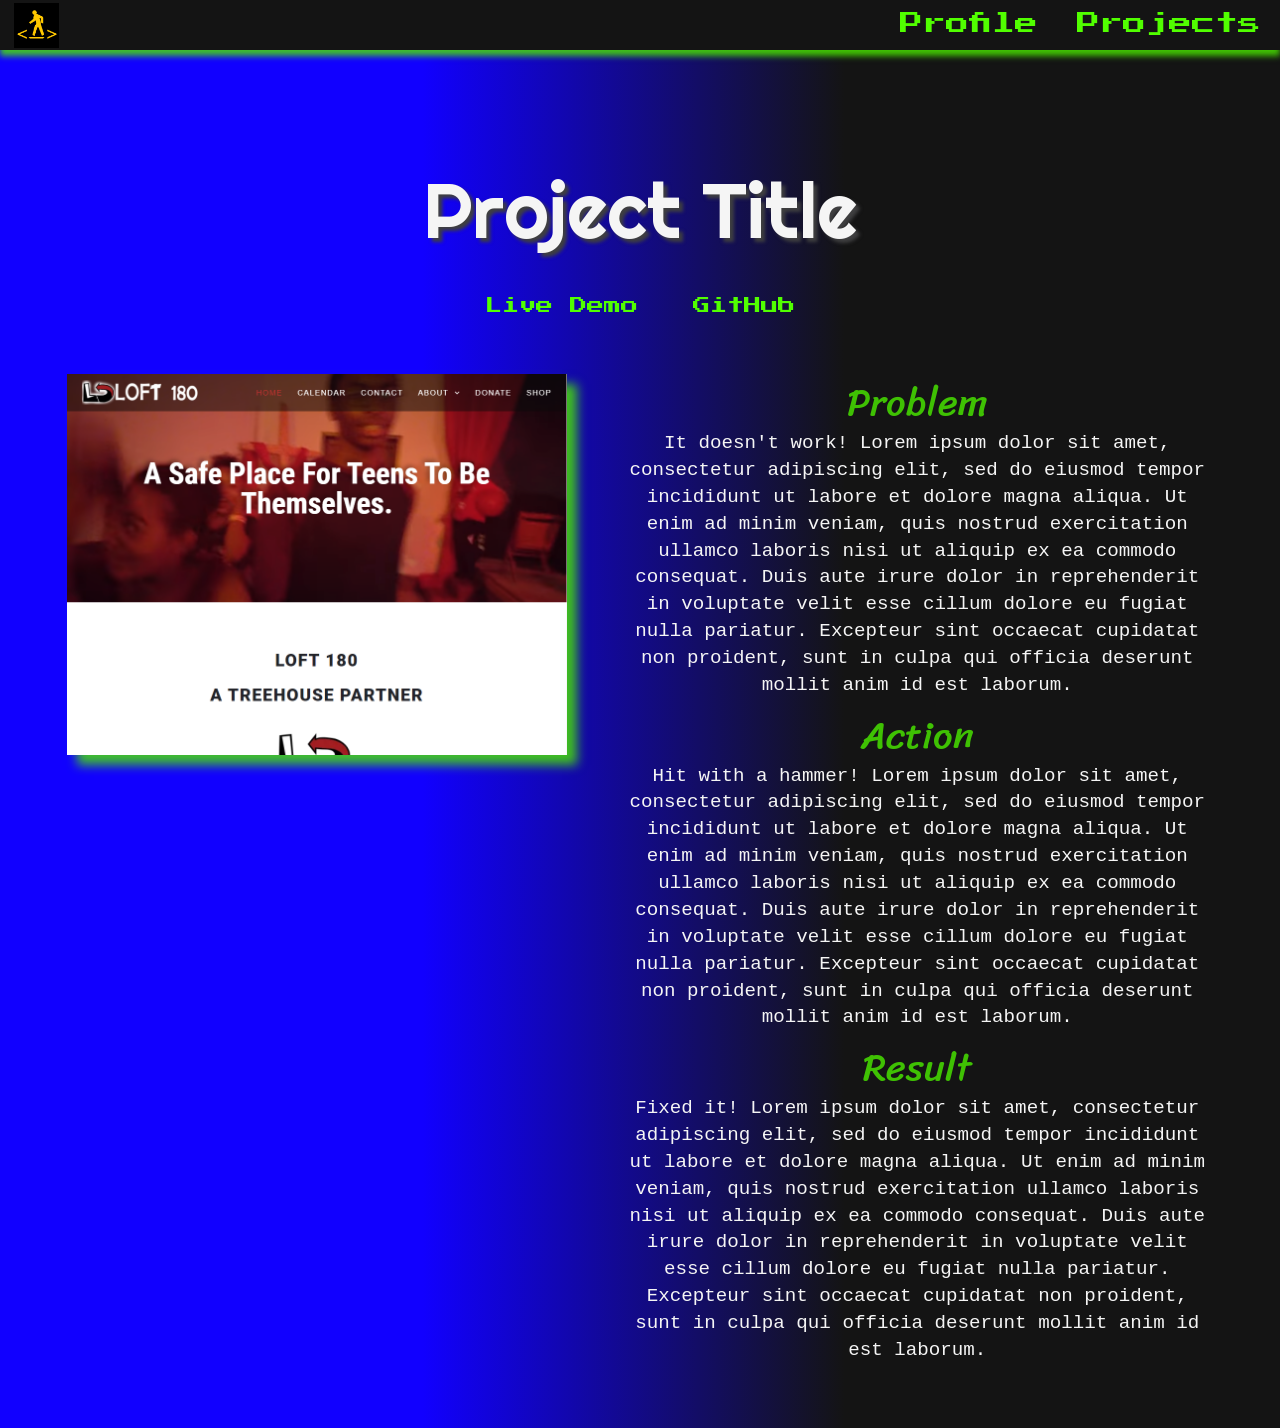
==== projectAccess.html @ c843bad4 "Finished FreeCodeCamp Page" ====
</body>
</html>
<!DOCTYPE html>
<html lang="en">
<head>
    <meta charset="utf-8">
    <title>Project</title>
    <meta name="description" content="Project page for Caleb Schmidt. 
    IF impressed OR moved THEN make me an offer I can't refuse! 
    ELSEIF NOT impressed THEN let me know why ELSE move on END">
    <meta http-equiv="X-UA-Compatible" content="IE=edge">
    <meta name="viewport" 
    content="width=device-width, initial-scale=1.0">
    <link href="https://fonts.googleapis.com/css2?family=Press+Start+2P&display=swap" rel="stylesheet">
    <link href="https://fonts.googleapis.com/css2?family=Sriracha&display=swap" rel="stylesheet">
    <link href="https://fonts.googleapis.com/css2?family=Playfair+Display:wght@600&display=swap" rel="stylesheet">
    <link href="https://fonts.googleapis.com/css?family=Righteous" rel="stylesheet" type="text/css">
    <link rel="stylesheet" type="text/css" href="css/styles.css">
</head>
<body>
    <navbar id="navbar">
        <img id="logo" src="crosswalkcoderlogo.png" alt="Logo" />
        <ul class="nav-list">
           <li><a href="/projects.html">Projects</a></li> 
           <li><a href="/index.html">Profile</a></li>
        </ul>
    </navbar>
    <section class="topOfPage" id="project-top">
        <h1>Project Title</h1>
        <div class="links">
            <a class="profile-btn" 
            href="https://github.com/kalevnakah" 
            target="_blank">Live Demo</a>
            <a id="profile-link" class="profile-btn" 
            href="https://www.freecodecamp.org/kalevnakah" 
            target="_blank">GitHub</a>
        </div>   
        <div id="project-display">
            <div class="project-img-container">
                <img class="project-img-large" src="projects/Loft180.PNG" alt="Word Press preview image.">
            </div>
            <div class="project-par">
                <h2>Problem</h2>
                <p>It doesn't work! Lorem ipsum dolor sit amet, consectetur adipiscing elit, sed do eiusmod tempor incididunt ut labore et dolore magna aliqua. Ut enim ad minim veniam, quis nostrud exercitation ullamco laboris nisi ut aliquip ex ea commodo consequat. Duis aute irure dolor in reprehenderit in voluptate velit esse cillum dolore eu fugiat nulla pariatur. Excepteur sint occaecat cupidatat non proident, sunt in culpa qui officia deserunt mollit anim id est laborum.</p>
                <h2>Action</h2>
                <p>Hit with a hammer! Lorem ipsum dolor sit amet, consectetur adipiscing elit, sed do eiusmod tempor incididunt ut labore et dolore magna aliqua. Ut enim ad minim veniam, quis nostrud exercitation ullamco laboris nisi ut aliquip ex ea commodo consequat. Duis aute irure dolor in reprehenderit in voluptate velit esse cillum dolore eu fugiat nulla pariatur. Excepteur sint occaecat cupidatat non proident, sunt in culpa qui officia deserunt mollit anim id est laborum.</p>
                <h2>Result</h2>
                <p>Fixed it! Lorem ipsum dolor sit amet, consectetur adipiscing elit, sed do eiusmod tempor incididunt ut labore et dolore magna aliqua. Ut enim ad minim veniam, quis nostrud exercitation ullamco laboris nisi ut aliquip ex ea commodo consequat. Duis aute irure dolor in reprehenderit in voluptate velit esse cillum dolore eu fugiat nulla pariatur. Excepteur sint occaecat cupidatat non proident, sunt in culpa qui officia deserunt mollit anim id est laborum.</p>
            </div>
        </div> 
    </section>
</body>
</html>
---- css/styles.css ----
/* box-sizing and font sizing */
*,
*::before,
*::after {
  box-sizing: inherit;
}
* {
  margin: 0;
  padding: 0;
}
html {
  box-sizing: border-box;
  /* Set font size for easy rem calculations
    * default document font size = 16px, 1rem = 16px, 100% = 16px
    * (100% / 16px) * 10 = 62.5%, 1rem = 10px, 62.5% = 10px
    */
  font-size: 62.5%;
  scroll-behavior: smooth;
}
/* Base styles */
body {
  font-family: 'Press Start 2P', cursive;
  font-size: 1.8rem; /* 18px */
  font-weight: 350;
  line-height: 1.4;
  color: var(--main-white);
  scroll-behavior: smooth;
  background-color: black;
}
/* Custom properties/variables  */
:root {
  --green: rgb(81, 255, 0);
  --dark-green: #49e700d2;
  --blue: #1100ff;
  --blue-grey: #130b82;
  --grey: #3f3f40;
  --dark-grey: #141414;
  --main-white: whitesmoke;
}
h1 {
  font-size: 8rem;
  font-weight: normal;
  padding: 2rem;
  color: var(--main-white);
  font-family: 'Righteous', sans-serif;
  text-shadow: 0.05em 0.05em 0.05em var(--grey);
}
h2 {
  font-size: 4rem;
  font-weight: normal;
  padding: 4rem;
  font-family: 'Sriracha', cursive;
  color: var(--dark-green);
}
p {
  font-size: 2rem;
  font-family: 'Righteous', sans-serif;
}
q {
  display: inline-block;
  font-family: 'Playfair Display', serif;
  text-indent: -10rem;
  text-align: left;
  padding: 1rem 10rem 1rem 20rem;
}
a {
  text-decoration: none;
  color: var(--green);
}
a:hover {
  background-color: var(--blue);
  color: var(--dark-green);
}
a.anchor {
  display: block;
  position: relative;
  top: -10rem;
  visibility: hidden;
}
section {
  display: block;
}
form {
  align-self: center;
  background-color: #3f3f40;
  padding: 1rem 0.625rem;
  border-radius: 1rem;
  width: 100%;
  max-width: 500px;
  box-sizing: border-box;
  margin-bottom: 40px;
}

label {
  display: block;
  align-items: center;
  text-align: center;
  font-size: 1.125rem;
  margin-bottom: 0.5rem;
}

input,
button,
textarea {
  border-radius: 0.5rem;
  border-style: none;
  box-sizing: border-box;
  padding: 0.5rem;
  background-color: var(--main-white);
  padding: 1.25rem 1.25rem;
  margin-bottom: 1.25rem;
}
button {
  padding: 1.25rem 4rem;
  font-family: 'Press Start 2P', cursive;
}
button:hover {
  background-color: var(--green);
}

.formGroup {
  margin: 0 auto 1.25rem auto;
  padding: 0.25rem;
  margin: 5px 10px;
}

.formControl {
  display: block;
  width: 100%;
}

#navbar {
  display: flex;
  position: fixed;
  justify-content: space-between;
  top: 0;
  width: 100%;
  background-color: var(--dark-grey);
  box-shadow: 0 6px 6px 0px var(--dark-green);
  z-index: 9;
}
#logo {
  display: flex;
  position: relative;
  height: 150px;
  min-height: 30px;
  max-height: 150px;
  margin: auto 1.5rem auto 1.5rem;
}
.nav-list {
  display: flex;
  align-items: center;
  flex-flow: row-reverse wrap-reverse;
  list-style: none;
  justify-content: right;
}
.nav-list a {
  display: inline-block;
  font-size: 2.4rem;
  margin: 0 1rem;
  padding: 1rem 1rem;
}
.topOfPage {
  padding: 2em;
  height: 100vh;
  width: 100%;
  background-color: var(--dark-grey);
  background-image: linear-gradient(
    90deg,
    var(--blue) 33%,
    var(--dark-grey) 66%
  );
  justify-content: center;
  align-items: center;
  text-align: center;
}
#welcome-section {
  display: flex;
  flex-direction: column;
  font-family: 'Sriracha', cursive;
}

#welcome-section p {
  color: white;
  font-size: 4rem;
  font-weight: normal;
  text-decoration: underline wavy var(--dark-green);
}
#welcome-name {
  color: white;
  text-align: start;
  margin: 1rem;
  padding: 1rem;
}
#projects-section {
  background-color: var(--grey);
  text-align: center;
  padding: 1em;
}
.projects-grid {
  display: grid;
  grid-template-columns: repeat(auto-fit, minmax(393.75px, 1fr));
  grid-gap: 2rem;
  width: 100%;
  max-width: 1280px;
  margin: 0 auto;
  justify-items: center;
}
.project-tile {
  width: 300px;
  margin: 1em;
  background-color: var(--dark-grey);
  box-shadow: 8px 8px 8px 0 var(--dark-green);
}
.project-tile:hover {
  background-color: var(--blue);
  transition: background 0.5s ease-out;
}
#profile-section {
  background-color: var(--blue);
  display: flex;
  flex-direction: column;
  text-justify: middle;
  text-align: center;
  padding: 1.5rem;
}
.project-tile p {
  padding: 2rem;
  font-family: 'Press Start 2P', cursive;
}
.project-img {
  display: block;
  width: 300px;
}
#profile-title {
  font-family: 'Sriracha', cursive;
  width: 100%;
  padding-bottom: 2rem;
  color: whitesmoke;
}
#profile-title h2 {
  color: whitesmoke;
}
.links {
  padding: 0 1rem 3rem 1rem;
}
.links a {
  margin: 0 1rem;
  padding: 1rem 1rem;
  display: inline-block;
}
.profile-btn:hover {
  background-color: yellow;
  color: var(--blue);
  transform: rotate(0.5turn);
}
#project-display {
  display: flex;
  flex-direction: row;
  flex-wrap: wrap;
  align-items: top;
  justify-content: center;
  justify-items: center;
}
#project-top {
  height: auto;
}
.project-img-container {
  height: fit-content;
  margin: 1em 1em 2em 1em;
  background-color: var(--dark-grey);
  box-shadow: 10px 10px 10px 0 var(--dark-green);
}

.project-img-large {
  width: 500px;
}
.project-par {
  width: 50%;
  margin: 20px 20px;
  padding-left: 20px;
}

.project-par h2 {
  padding: 0;
}

.project-par p {
  color: var(--main-white);
  font-family: monospace;
  font-weight: lighter;
  padding-bottom: 10px;
}
/* A few media query to set some font sizes at different screen sizes.
    * This helps automate a bit of responsiveness.
    * The trick is to use the rem unit for size values, margin and padding.
    * Because rem is relative to the document font size
    * when we scale up or down the font size on the document
    * it will affect all properties using rem units for the values.
*/

/* I am using the em unit for breakpoints
    * The calculation is the following
    * screen size divided by browser base font size
    * As an example: a breakpoint at 980px
    * 980px / 16px = 61.25em
*/

/* 3840px / 16px = 240em */
@media screen and (max-width: 240em) {
  html {
    font-size: 60%;
  }
  #logo {
    height: 45px;
  }
  #navbar {
    height: 50px;
  }
  a.anchor {
    top: -50px;
  }
  .topOfPage {
    padding-top: 8em;
  }
}
/* 980px / 16px = 61.25em */
@media screen and (max-width: 61.25em) {
  html {
    font-size: 58%;
  }
  q {
    text-indent: 0;
    padding: 1rem 1rem 1rem 1rem;
  }
  #logo {
    height: 90px;
  }
  #navbar {
    height: 100px;
  }
  a.anchor {
    top: -100px;
  }
  .topOfPage {
    font-size: 1.8vw;
  }
  .project-par {
    width: 90%;
  }
}
/* 460px / 16px = 28.75em */
@media screen and (max-width: 28.75em) {
  html {
    font-size: 55%;
  }
  #logo {
    height: 140px;
  }
  #navbar {
    height: 150px;
  }
  a.anchor {
    top: -150px;
  }
  .topOfPage {
    font-size: 1.8vw;
  }
  .project-img-large {
    width: 90%;
  }
}
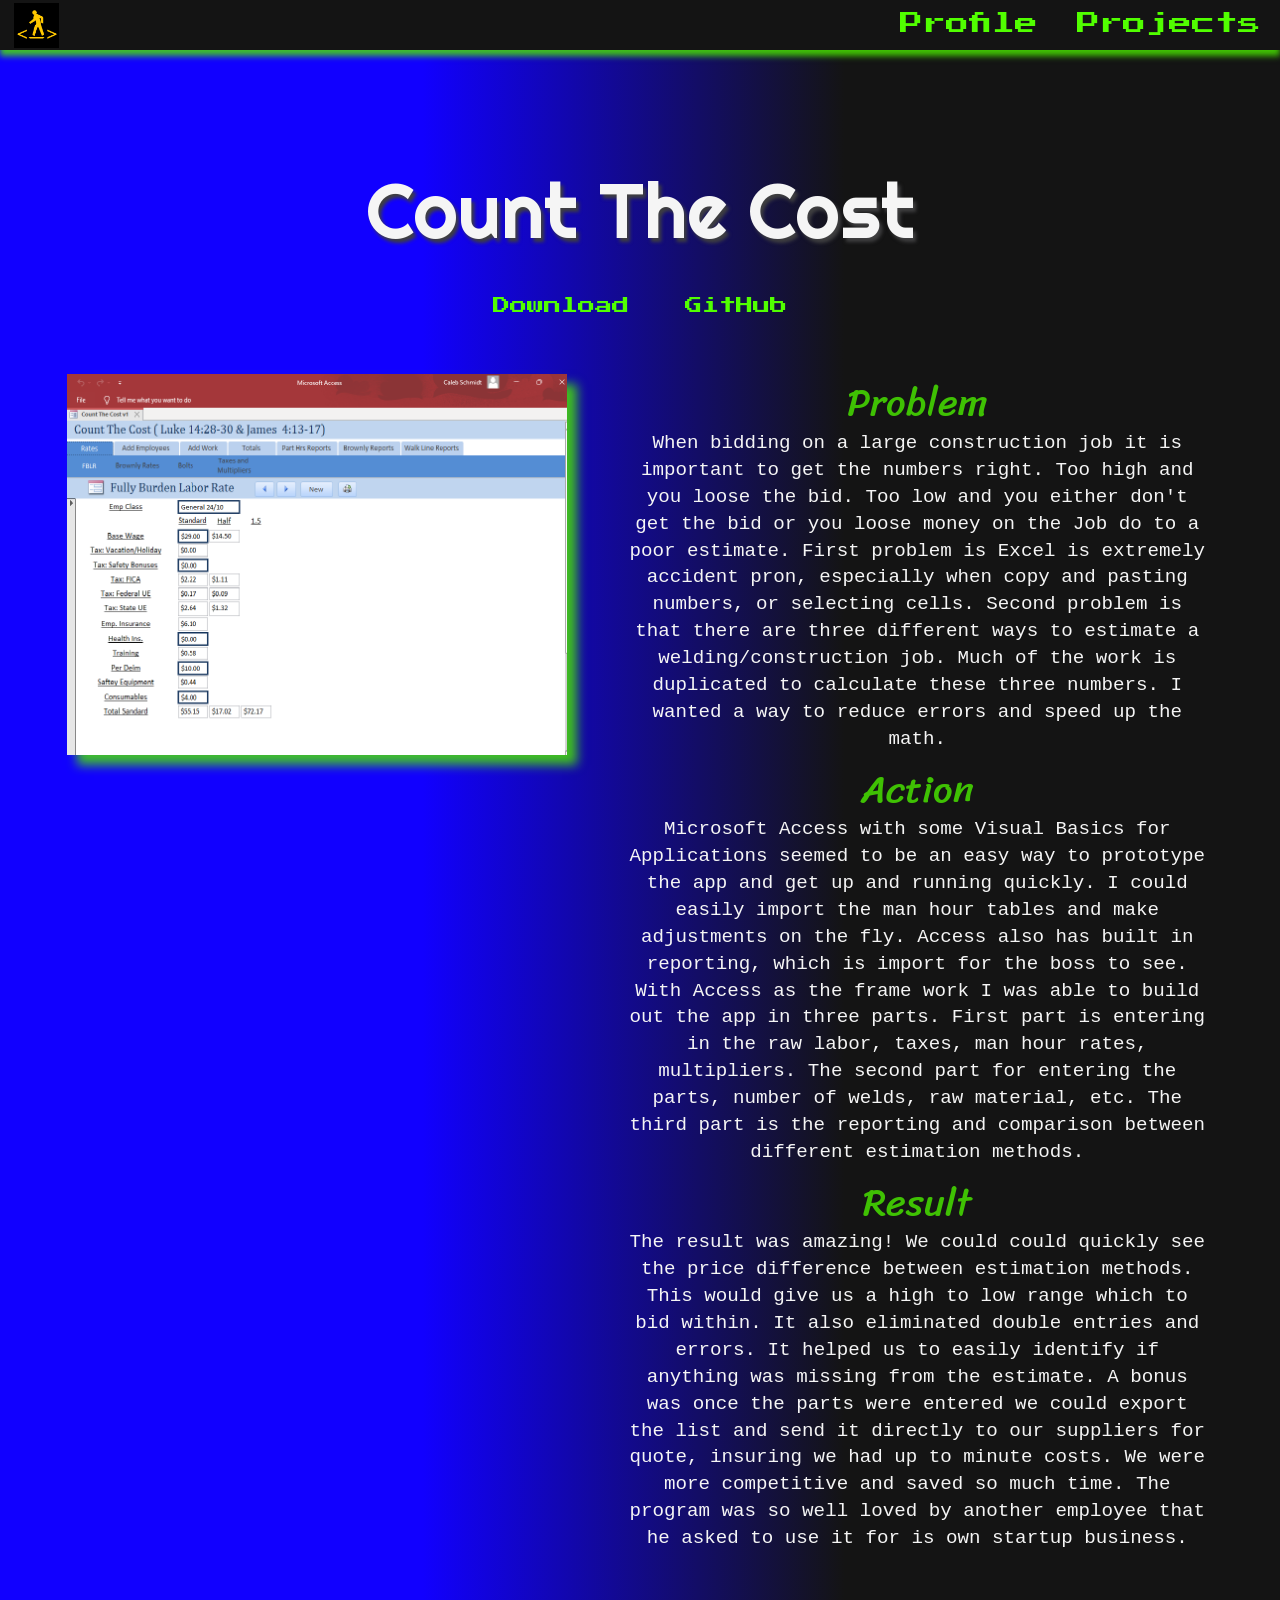
==== commit 0f0c581b: "Updated Count the Cost and H2 tags." ====
--- a/projectAccess.html
+++ b/projectAccess.html
@@ -26,26 +26,26 @@
         </ul>
     </navbar>
     <section class="topOfPage" id="project-top">
-        <h1>Project Title</h1>
+        <h1>Count The Cost</h1>
         <div class="links">
             <a class="profile-btn" 
-            href="https://github.com/kalevnakah" 
-            target="_blank">Live Demo</a>
+            href="https://crosswalkcoder.com/download/CTCv1.zip" 
+            target="_blank">Download</a>
             <a id="profile-link" class="profile-btn" 
             href="https://www.freecodecamp.org/kalevnakah" 
             target="_blank">GitHub</a>
         </div>   
         <div id="project-display">
             <div class="project-img-container">
-                <img class="project-img-large" src="projects/Loft180.PNG" alt="Word Press preview image.">
+                <img class="project-img-large" src="projects/CountTheCost.png" alt="Count The Cost preview image.">
             </div>
             <div class="project-par">
                 <h2>Problem</h2>
-                <p>It doesn't work! Lorem ipsum dolor sit amet, consectetur adipiscing elit, sed do eiusmod tempor incididunt ut labore et dolore magna aliqua. Ut enim ad minim veniam, quis nostrud exercitation ullamco laboris nisi ut aliquip ex ea commodo consequat. Duis aute irure dolor in reprehenderit in voluptate velit esse cillum dolore eu fugiat nulla pariatur. Excepteur sint occaecat cupidatat non proident, sunt in culpa qui officia deserunt mollit anim id est laborum.</p>
+                <p>When bidding on a large construction job it is important to get the numbers right. Too high and you loose the bid. Too low and you either don't get the bid or you loose money on the Job do to a poor estimate. First problem is Excel is extremely accident pron, especially when copy and pasting numbers, or selecting cells. Second problem is that there are three different ways to estimate a welding/construction job. Much of the work is duplicated to calculate these three numbers. I wanted a way to reduce errors and speed up the math.</p>
                 <h2>Action</h2>
-                <p>Hit with a hammer! Lorem ipsum dolor sit amet, consectetur adipiscing elit, sed do eiusmod tempor incididunt ut labore et dolore magna aliqua. Ut enim ad minim veniam, quis nostrud exercitation ullamco laboris nisi ut aliquip ex ea commodo consequat. Duis aute irure dolor in reprehenderit in voluptate velit esse cillum dolore eu fugiat nulla pariatur. Excepteur sint occaecat cupidatat non proident, sunt in culpa qui officia deserunt mollit anim id est laborum.</p>
+                <p>Microsoft Access with some Visual Basics for Applications seemed to be an easy way to prototype the app and get up and running quickly. I could easily import the man hour tables and make adjustments on the fly. Access also has built in reporting, which is import for the boss to see. With Access as the frame work I was able to build out the app in three parts. First part is entering in the raw labor, taxes, man hour rates, multipliers. The second part for entering the parts, number of welds, raw material, etc. The third part is the reporting and comparison between different estimation methods.</p>
                 <h2>Result</h2>
-                <p>Fixed it! Lorem ipsum dolor sit amet, consectetur adipiscing elit, sed do eiusmod tempor incididunt ut labore et dolore magna aliqua. Ut enim ad minim veniam, quis nostrud exercitation ullamco laboris nisi ut aliquip ex ea commodo consequat. Duis aute irure dolor in reprehenderit in voluptate velit esse cillum dolore eu fugiat nulla pariatur. Excepteur sint occaecat cupidatat non proident, sunt in culpa qui officia deserunt mollit anim id est laborum.</p>
+                <p>The result was amazing! We could could quickly see the price difference between estimation methods. This would give us a high to low range which to bid within. It also eliminated double entries and errors. It helped us to easily identify if anything was missing from the estimate. A bonus was once the parts were entered we could export the list and send it directly to our suppliers for quote, insuring we had up to minute costs. We were more competitive and saved so much time. The program was so well loved by another employee that he asked to use it for is own startup business.</p>
             </div>
         </div> 
     </section>
